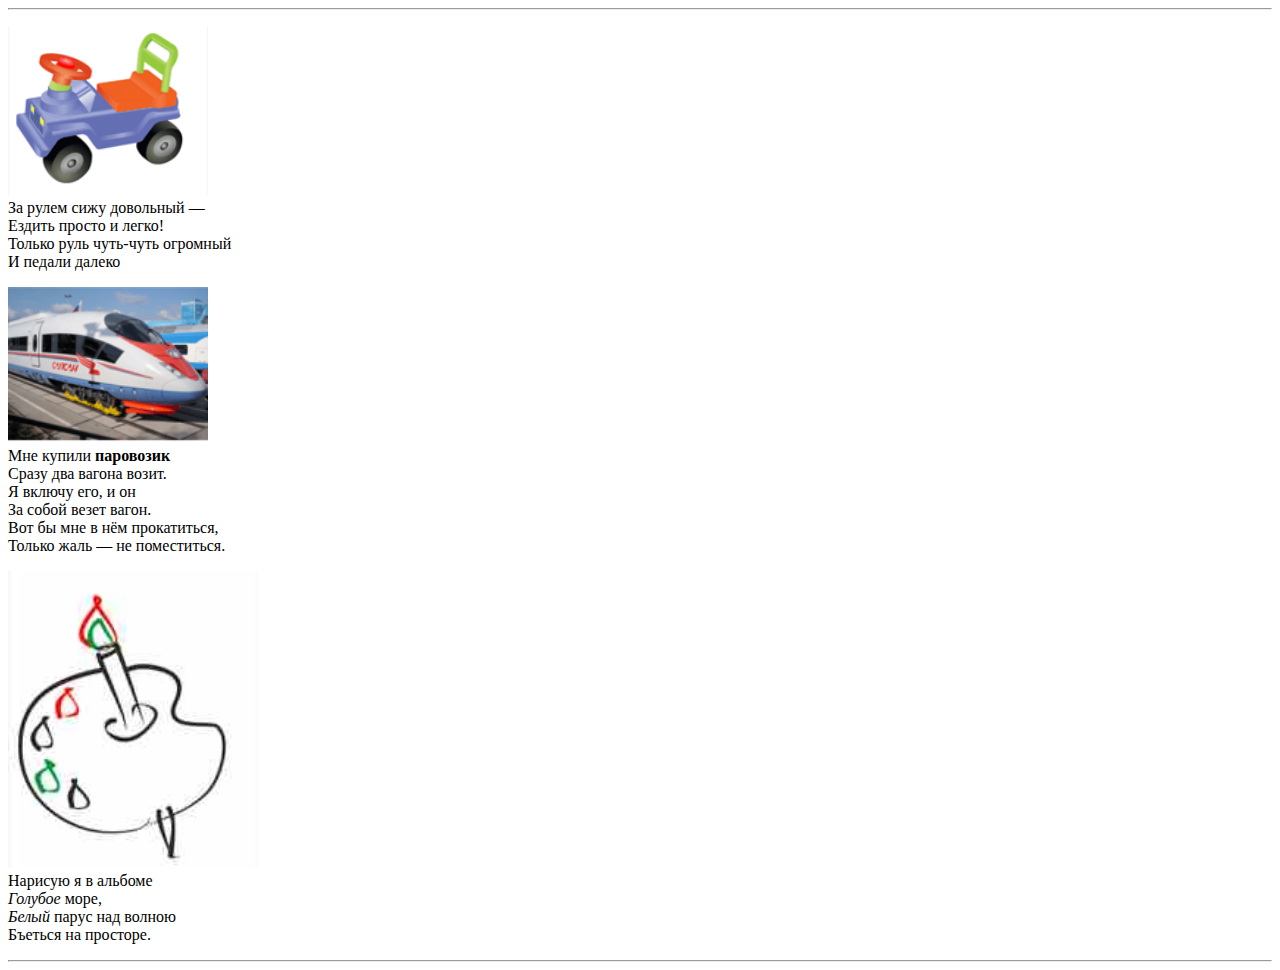
==== dz2/childbook.html @ 7180a99d "Add files via upload" ====
<!DOCTYPE html>
<html lang="en">
<head>
    <meta charset="UTF-8">
    <meta name="viewport" content="width=device-width, initial-scale=1.0">
    <title>Dz2</title>
</head>
<body>
    <hr>
    <!-- формат gif был выбран так как у картинки мало цветов -->
<p><img src="imag/машинка.gif"width="200"><br>
    За рулем сижу довольный &mdash;<br>
    Ездить просто и легко!<br>
    Только руль чуть-чуть огромный<br>
    И педали далеко<br>
</p>
<!-- формат png был выбран так как картинка в маленьком размере и все сглаживаеться поэтому чтобы сделать оптимизацию
и сохранить качество был выбран этот формат -->
<p><img src="imag/поезд.png"width="200"><br>
    Мне купили <b>паровозик</b><br>
    Сразу два вагона возит.<br>
    Я включу его, и он <br>
    За собой везет вагон.<br>
    Вот бы мне в нём прокатиться,<br>
    Только жаль &mdash; не поместиться.<br>
</p>
<!-- этот формат я выбрал так как предположил что если я сожму jpeg в q-10 то это позволит мне уменьшить изображения 
до 4kb, и так как у него всего 3 цвета и размер окна маленький погрешностей на таком размере 
 не видно и оптимизация супер + качество сохранилось (+-) -->
<p><img src="imag/палитра.jpg"width="250"><br>
    Нарисую я в альбоме<br>
    <em>Голубое</em> море,<br>
    <em>Белый</em> парус над волною<br>
    Бъеться на просторе.<br>
</p>
<hr>
<!-- для задания png был выбран по моему мнению самый оптимальный который и качество цветов потянет с переходами и сделает оптимизацию 
но с палитрой не согласен тут gif будет достаточно. -->
<!-- от себя я подбираю форматы на глаз стараясь всегда сохранить качество при этом ужать максимально изображения 
в основном это jpeg\ если например фото чего либо, прибегаю к фотошопу убирая цвета, глазу это не заметно и фото
на сайте смотриться норм при этом с 5 mb на сайт грузиься 70-100kb (не знаю на сколько это правильно) -->
</body>
</html>
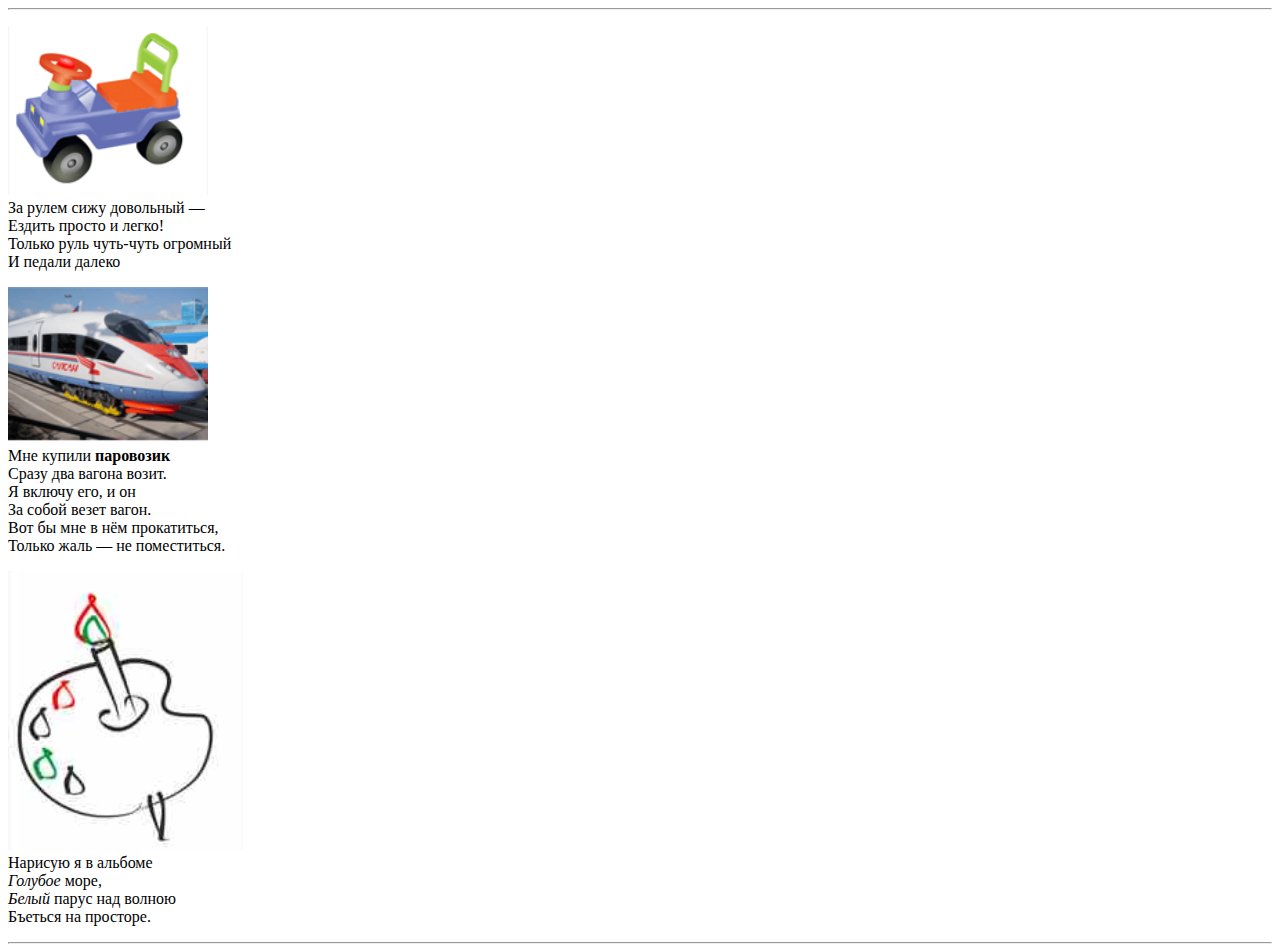
==== commit e11f27a0: "Update childbook.html" ====
--- a/dz2/childbook.html
+++ b/dz2/childbook.html
@@ -27,7 +27,7 @@
 <!-- этот формат я выбрал так как предположил что если я сожму jpeg в q-10 то это позволит мне уменьшить изображения 
 до 4kb, и так как у него всего 3 цвета и размер окна маленький погрешностей на таком размере 
  не видно и оптимизация супер + качество сохранилось (+-) -->
-<p><img src="imag/палитра.jpg"width="250"><br>
+<p><img src="imag/палитра.jpg"width="235"><br>
     Нарисую я в альбоме<br>
     <em>Голубое</em> море,<br>
     <em>Белый</em> парус над волною<br>
@@ -40,4 +40,4 @@
 в основном это jpeg\ если например фото чего либо, прибегаю к фотошопу убирая цвета, глазу это не заметно и фото
 на сайте смотриться норм при этом с 5 mb на сайт грузиься 70-100kb (не знаю на сколько это правильно) -->
 </body>
-</html>+</html>
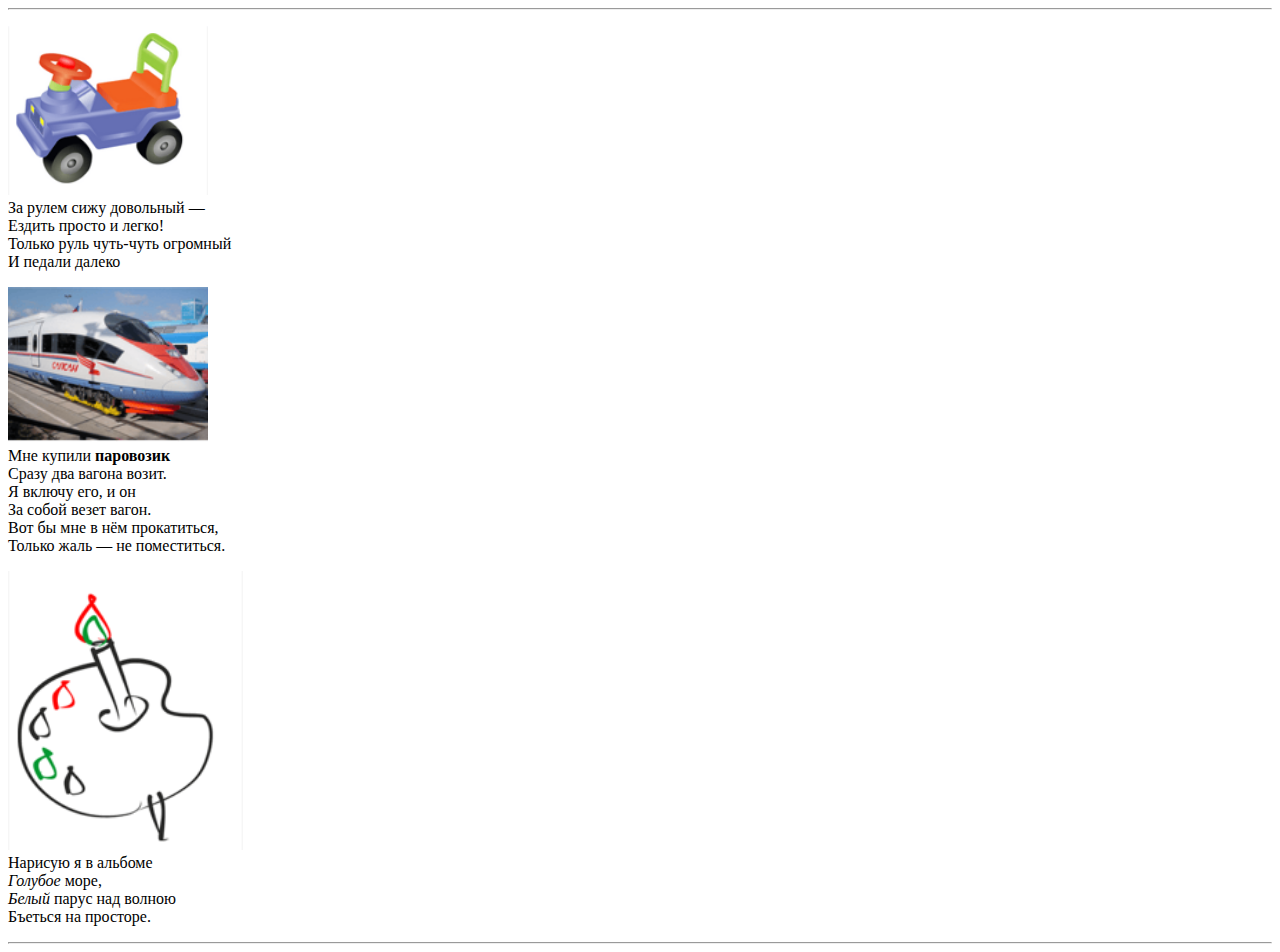
==== commit 38b277b8: "Add files via upload" ====
--- a/dz2/childbook.html
+++ b/dz2/childbook.html
@@ -8,7 +8,7 @@
 <body>
     <hr>
     <!-- формат gif был выбран так как у картинки мало цветов -->
-<p><img src="imag/машинка.gif"width="200"><br>
+<p><img src="imag/машинка.png"width="200"><br>
     За рулем сижу довольный &mdash;<br>
     Ездить просто и легко!<br>
     Только руль чуть-чуть огромный<br>
@@ -27,7 +27,7 @@
 <!-- этот формат я выбрал так как предположил что если я сожму jpeg в q-10 то это позволит мне уменьшить изображения 
 до 4kb, и так как у него всего 3 цвета и размер окна маленький погрешностей на таком размере 
  не видно и оптимизация супер + качество сохранилось (+-) -->
-<p><img src="imag/палитра.jpg"width="235"><br>
+<p><img src="imag/палитра.gif"width="235"><br>
     Нарисую я в альбоме<br>
     <em>Голубое</em> море,<br>
     <em>Белый</em> парус над волною<br>
@@ -40,4 +40,4 @@
 в основном это jpeg\ если например фото чего либо, прибегаю к фотошопу убирая цвета, глазу это не заметно и фото
 на сайте смотриться норм при этом с 5 mb на сайт грузиься 70-100kb (не знаю на сколько это правильно) -->
 </body>
-</html>
+</html>